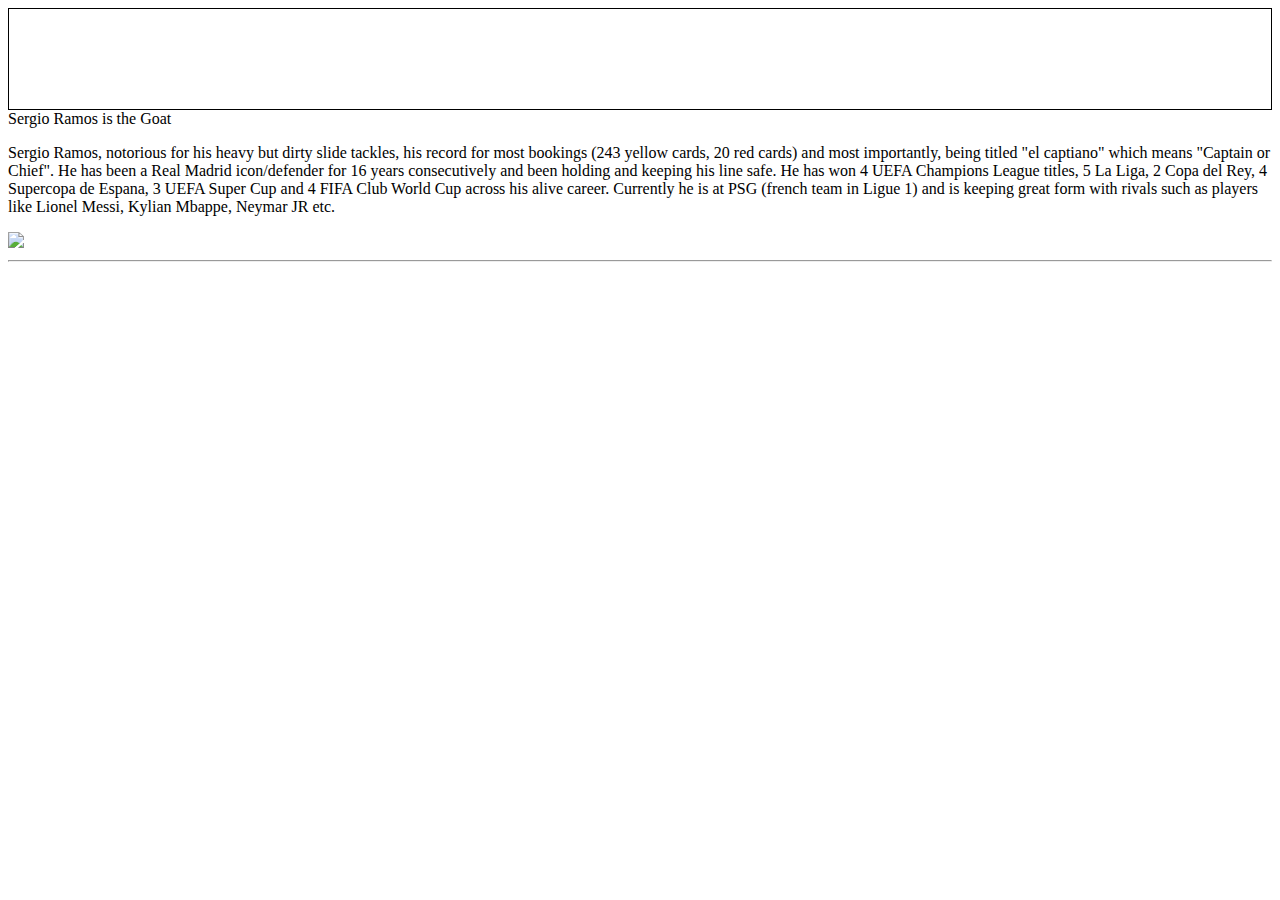
==== testsite/index.html @ 3f6e7d05 "repo" ====
<!doctype html>
<html lang="en">
<head>
<TITLE>Sergio Ramos</TITLE>
<link rel="shortcut icon" href="images/favicon.png" />
<link href="style.css" rel="stylesheet" type="text/css" />
</HEAD>
<BODY>
<div id="Header">

</div>
<h>Sergio Ramos is the Goat</h>
<p> Sergio Ramos, notorious for his heavy but dirty slide tackles, his record for most bookings (243 yellow cards, 20 red cards) and most importantly, being titled "el captiano" which means "Captain or Chief". He has been a Real Madrid icon/defender for 16 years consecutively and been holding and keeping his line safe. He has won 4 UEFA Champions League titles, 5 La Liga, 2 Copa del Rey, 4 Supercopa de Espana, 3 UEFA Super Cup and 4 FIFA Club World Cup across his alive career. Currently he is at PSG (french team in Ligue 1) and is keeping great form with rivals such as players like Lionel Messi, Kylian Mbappe, Neymar JR etc.</p>

<img src="https://icdn.caughtoffside.com/wp-content/uploads/2017/06/Sergio-Ramos-UCL-winner-640x400.jpg" />
<hr>

</body>
</HTML>
---- testsite/style.css ----
DIV {
    border: 1px solid #000;
    }
	
#Header {
    height: 100px;
    width: 800x;
    margin-right: auto;
	margin-left: auto;
	background: url(images/banner.png) no-repeat;
	color;red;
}

#MainContent {
	width: 800px;
	margin-right: auto;
	margin-left: auto;
} 

#FooterLeft {
	float: left;
	width: 399px; /*49.5%*/
	height: 50px;
	border: 1 px solid green;
}

#FooterRight {
	float: right;
	width: 399px; /*49.5%*/
	height: 50px;
	border: 1 px solid red;
}
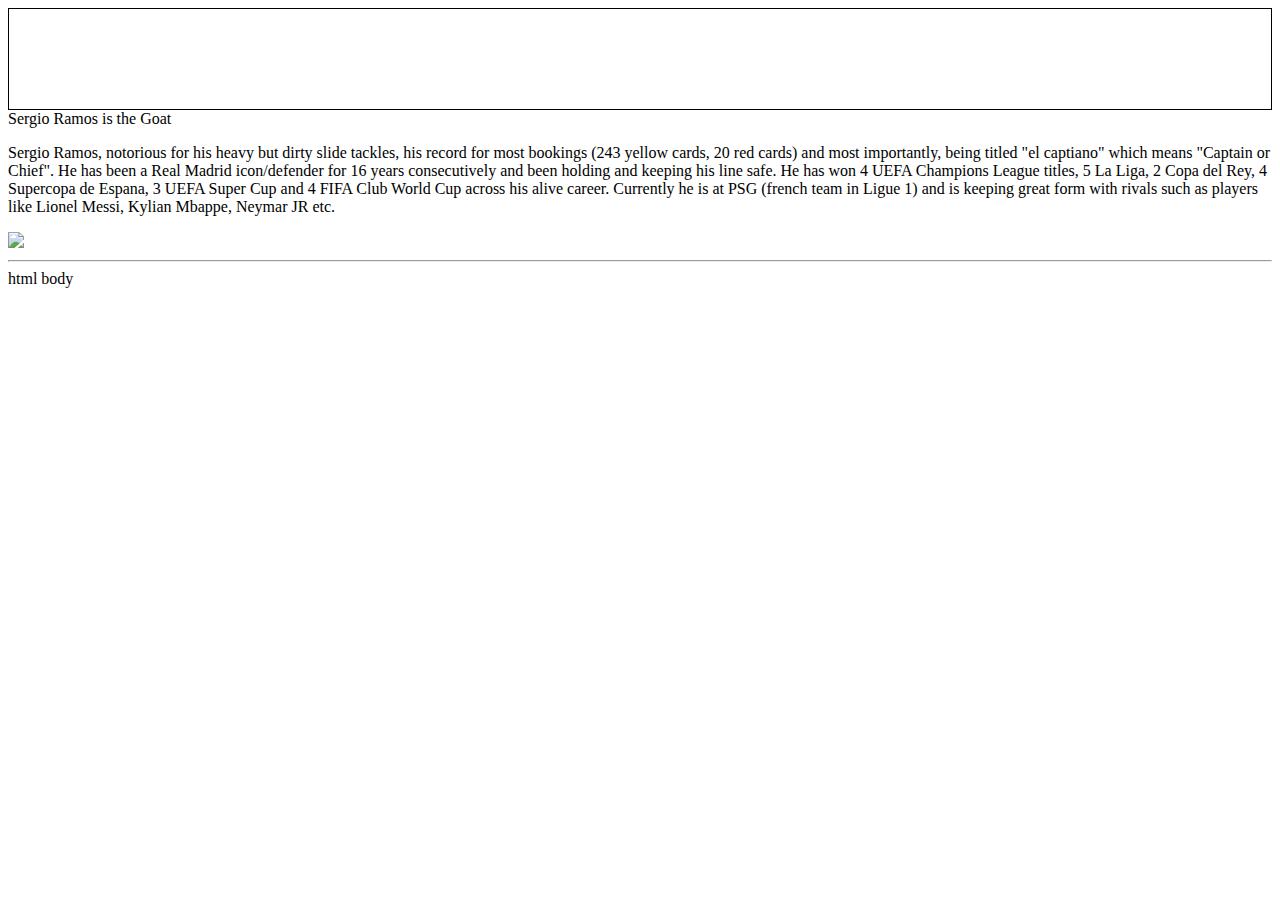
==== commit 2fc019ef: "test" ====
--- a/testsite/index.html
+++ b/testsite/index.html
@@ -17,3 +17,5 @@
 
 </body>
 </HTML>	
+html
+body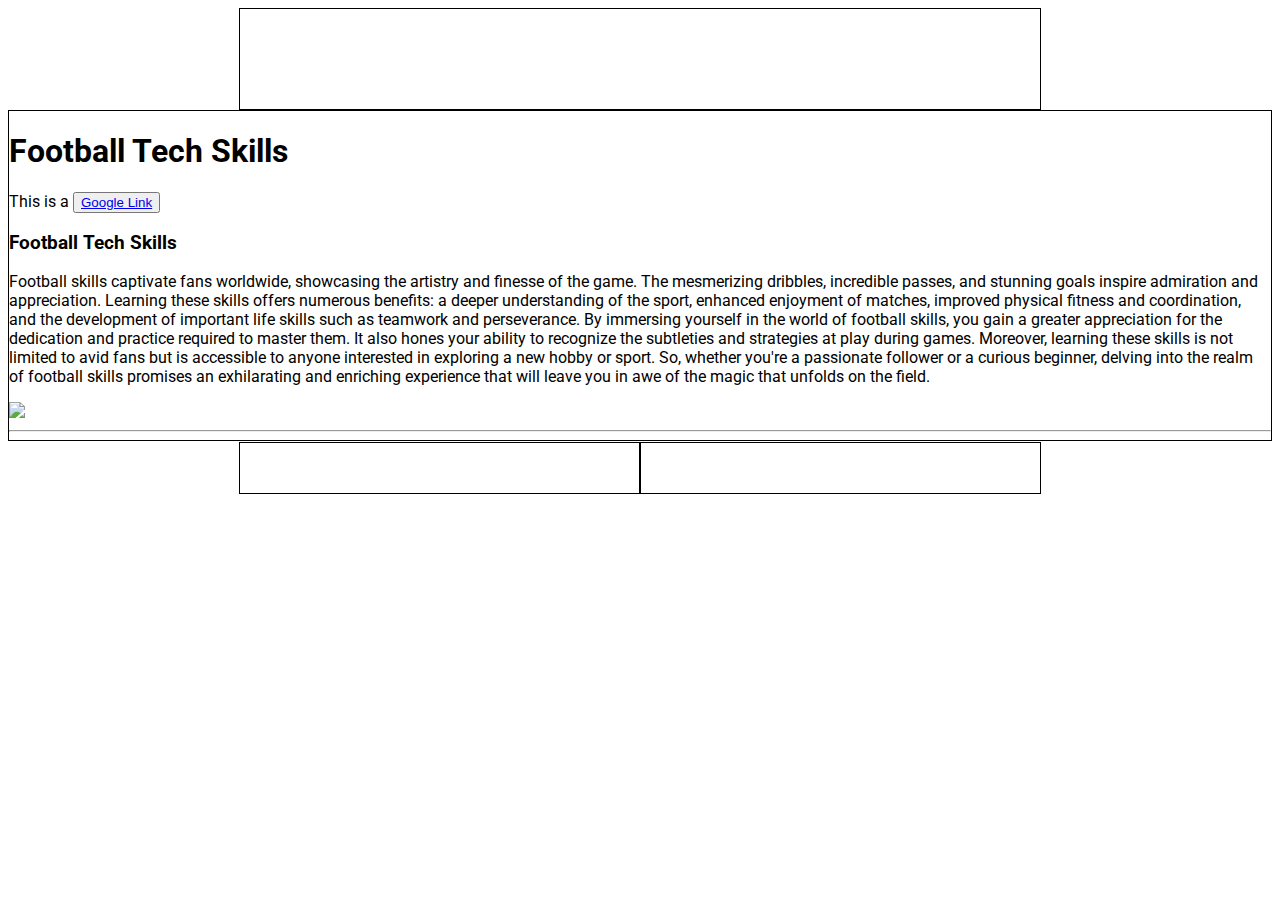
==== commit 9d51a81f: "EDIT" ====
--- a/testsite/index.html
+++ b/testsite/index.html
@@ -1,21 +1,34 @@
  <!doctype html>
 <html lang="en">
 <head>
-<TITLE>Sergio Ramos</TITLE>
-<link rel="shortcut icon" href="images/favicon.png" />
+<META name="viewport" content="width=device-width, initial-scale=1">
+<TITLE>Football Tech Skills</TITLE>
+<link rel="stylesheet" href="style.css" />
 <link href="style.css" rel="stylesheet" type="text/css" />
 </HEAD>
 <BODY>
 <div id="Header">
 
 </div>
-<h>Sergio Ramos is the Goat</h>
-<p> Sergio Ramos, notorious for his heavy but dirty slide tackles, his record for most bookings (243 yellow cards, 20 red cards) and most importantly, being titled "el captiano" which means "Captain or Chief". He has been a Real Madrid icon/defender for 16 years consecutively and been holding and keeping his line safe. He has won 4 UEFA Champions League titles, 5 La Liga, 2 Copa del Rey, 4 Supercopa de Espana, 3 UEFA Super Cup and 4 FIFA Club World Cup across his alive career. Currently he is at PSG (french team in Ligue 1) and is keeping great form with rivals such as players like Lionel Messi, Kylian Mbappe, Neymar JR etc.</p>
+<div id="MainContent">
+<H1>Football Tech Skills</H1>
+This is a <button><A href="http://www.google.com">Google Link</A></button>
+<H3>Football Tech Skills</H3>
+<p> Football skills captivate fans worldwide, showcasing the artistry and finesse of the game. The mesmerizing dribbles, incredible passes, and stunning goals inspire admiration and appreciation. Learning these skills offers numerous benefits: a deeper understanding of the sport, enhanced enjoyment of matches, improved physical fitness and coordination, and the development of important life skills such as teamwork and perseverance. By immersing yourself in the world of football skills, you gain a greater appreciation for the dedication and practice required to master them. It also hones your ability to recognize the subtleties and strategies at play during games. Moreover, learning these skills is not limited to avid fans but is accessible to anyone interested in exploring a new hobby or sport. So, whether you're a passionate follower or a curious beginner, delving into the realm of football skills promises an exhilarating and enriching experience that will leave you in awe of the magic that unfolds on the field.</p>
 
-<img src="https://icdn.caughtoffside.com/wp-content/uploads/2017/06/Sergio-Ramos-UCL-winner-640x400.jpg" />
-<hr>
+<img src=https://assets.goal.com/v3/assets/bltcc7a7ffd2fbf71f5/blt4006aa4324d537f4/60da723d0401cb0ebfa64256/79f3ed1268bb523d98923c0fbb6f73ef46243bfe.jpg?auto=webp&format=pjpg&width=1200&quality=60/>
+<style="height:500px" />
+<hr/>
+</div>
+<div id="Footer">
+<div id="FooterLeft">
+
+</div>
+<div id="FooterRight">
+
+</div>
+</div>
+
 
 </body>
-</HTML>	
-html
-body+</HTML>
--- a/testsite/style.css
+++ b/testsite/style.css
@@ -1,10 +1,16 @@
+@import url('https://fonts.googleapis.com/css2?family=Roboto&display=swap');
+
+BODY {
+	font-family: 'Roboto', sans-serif;
+}
+
 DIV {
     border: 1px solid #000;
     }
 	
 #Header {
     height: 100px;
-    width: 800x;
+    width: 800px;
     margin-right: auto;
 	margin-left: auto;
 	background: url(images/banner.png) no-repeat;
@@ -12,10 +18,18 @@
 }
 
 #MainContent {
-	width: 800px;
+	width: 800pxnig
 	margin-right: auto;
 	margin-left: auto;
 } 
+
+#Footer {
+	width: 802px;
+	margin-right: auto;
+	margin-left: auto;
+	height: 50ps;
+	border: 1px solid #fff;
+}
 
 #FooterLeft {
 	float: left;
@@ -29,4 +43,10 @@
 	width: 399px; /*49.5%*/
 	height: 50px;
 	border: 1 px solid red;
-}+}
+
+@media only screen and (max-width: 998px) {
+	#Footer, #MainContent, #Header {
+		width:100%;
+	}
+}
--- a/testsite/style.css
+++ b/testsite/style.css
@@ -1,10 +1,16 @@
+@import url('https://fonts.googleapis.com/css2?family=Roboto&display=swap');
+
+BODY {
+	font-family: 'Roboto', sans-serif;
+}
+
 DIV {
     border: 1px solid #000;
     }
 	
 #Header {
     height: 100px;
-    width: 800x;
+    width: 800px;
     margin-right: auto;
 	margin-left: auto;
 	background: url(images/banner.png) no-repeat;
@@ -12,10 +18,18 @@
 }
 
 #MainContent {
-	width: 800px;
+	width: 800pxnig
 	margin-right: auto;
 	margin-left: auto;
 } 
+
+#Footer {
+	width: 802px;
+	margin-right: auto;
+	margin-left: auto;
+	height: 50ps;
+	border: 1px solid #fff;
+}
 
 #FooterLeft {
 	float: left;
@@ -29,4 +43,10 @@
 	width: 399px; /*49.5%*/
 	height: 50px;
 	border: 1 px solid red;
-}+}
+
+@media only screen and (max-width: 998px) {
+	#Footer, #MainContent, #Header {
+		width:100%;
+	}
+}
